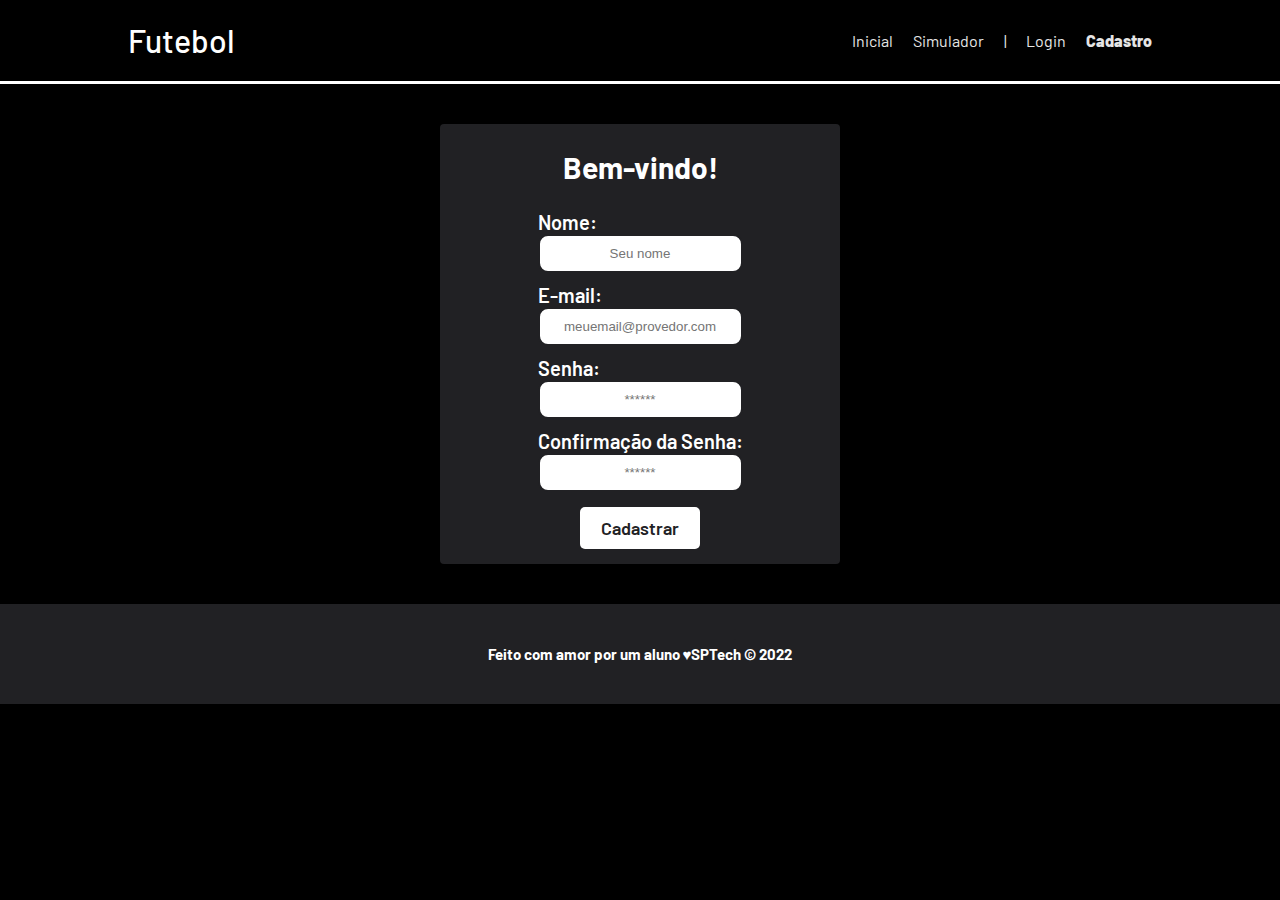
==== site/public/cadastro.html @ d89152b9 "atualização site" ====
<!DOCTYPE html>
<html lang="pt-br">

<head>
    <meta charset="UTF-8">
    <meta http-equiv="X-UA-Compatible" content="IE=edge">
    <meta name="viewport" content="width=device-width, initial-scale=1.0">

    <title>AcquaTec | Cadastro</title>


    <script src="./js/funcoes.js"></script>


    <link rel="icon" href="css/campeonato-brasileiro-de-futebol-feminino-png-favpng-qqkpMx1mufEJt6DkddYv14kvx.jpg">
    <link rel="stylesheet" href="./css/style.css">
    <link rel="preconnect" href="https://fonts.gstatic.com">
    <link
        href="https://fonts.googleapis.com/css2?family=Exo+2:ital,wght@0,100;0,200;0,300;0,400;0,500;0,600;0,700;0,800;0,900;1,100;1,200;1,300;1,400;1,500;1,600;1,700;1,800;1,900&display=swap"
        rel="stylesheet">
</head>

<body>

    <!--header inicio-->
    <div class="header">
        <div class="container">
            <h1 class="titulo">Futebol</h1>
            <ul class="navbar">
                <li>
                    <a href="./index.html">
                        Inicial
                    </a>
                </li>
                <li>
                    <a href="./simulador.html">Simulador</a>
                </li>
                <li>|</li>
                <li>
                    <a href="./login.html">Login</a>
                </li>
                <li class="agora">
                    <a href="./cadastro.html">Cadastro</a>
                </li>
            </ul>
        </div>
    </div>
    <!--header fim-->


    <div class="banner ">
        <div class="alerta_erro">
            <div class="card_erro" id="cardErro">
                <span id="mensagem_erro"></span>
            </div>
        </div>
        <div class="container tamanho-conteudo">
            <div class="card medio">
                <h2>Bem-vindo!</h2>
                <div class="formulario">

                    <!--
                         Para inserir mais um campo, copie uma das inputs abaixo.
                         Assim que inserir vá para o script abaixo.
                     -->

                    <span class="tipo_campo">Nome:</span>
                    <input id="nome_input" type="text" placeholder="Seu nome">

                    <span class="tipo_campo">E-mail:</span>
                    <input id="email_input" type="text" placeholder="meuemail@provedor.com">

                    <span class="tipo_campo">Senha:</span>
                    <input id="senha_input" type="password" placeholder="******">

                    <span class="tipo_campo">Confirmação da Senha:</span>
                    <input id="confirmacao_senha_input" type="password" placeholder="******">

                    <button class="btn" onclick="cadastrar()">Cadastrar</button>

                </div>
                <div id="div_aguardar" class="loading-div">
                    <img src="./assets/circle-loading.gif" id="loading-gif">
                </div>

                <div id="div_erros_login">

                </div>
            </div>
        </div>
    </div>

    <!--footer inicio-->
    <div class="footer">
        <div class="container">
            <h4>Feito com amor por um aluno &hearts;SPTech &copy; 2022</h4>
        </div>
    </div>
    <!--footer fim-->


</body>

</html>

<script>
    function cadastrar() {
        aguardar();

        //Recupere o valor da nova input pelo nome do id
        // Agora vá para o método fetch logo abaixo
        var nomeVar = nome_input.value;
        var emailVar = email_input.value;
        var senhaVar = senha_input.value;
        var confirmacaoSenhaVar = confirmacao_senha_input.value;

        if (nomeVar == "" || emailVar == "" || senhaVar == "" || confirmacaoSenhaVar == "") {
            cardErro.style.display = "block"
            mensagem_erro.innerHTML = "(Mensagem de erro para todos os campos em branco)";

            finalizarAguardar();
            return false;
        }
        else {
            setInterval(sumirMensagem, 5000)
        }

        // Enviando o valor da nova input
        fetch("/usuarios/cadastrar", {
            method: "POST",
            headers: {
                "Content-Type": "application/json"
            },
            body: JSON.stringify({
                // crie um atributo que recebe o valor recuperado aqui
                // Agora vá para o arquivo routes/usuario.js
                nomeServer: nomeVar,
                emailServer: emailVar,
                senhaServer: senhaVar
            })
        }).then(function (resposta) {

            console.log("resposta: ", resposta);

            if (resposta.ok) {
                cardErro.style.display = "block";

                mensagem_erro.innerHTML = "Cadastro realizado com sucesso! Redirecionando para tela de Login...";

                setTimeout(() => {
                    window.location = "login.html";
                }, "2000")
                
                limparFormulario();
                finalizarAguardar();
            } else {
                throw ("Houve um erro ao tentar realizar o cadastro!");
            }
        }).catch(function (resposta) {
            console.log(`#ERRO: ${resposta}`);
            finalizarAguardar();
        });

        return false;
    }

    function sumirMensagem() {
        cardErro.style.display = "none"
    }

</script>
---- site/public/css/style.css ----
@import url('https://fonts.googleapis.com/css2?family=Barlow:ital,wght@0,100;0,200;0,300;0,400;0,500;0,600;0,700;0,800;0,900;1,100;1,200;1,300;1,400;1,500;1,600;1,700;1,800;1,900&display=swap');

body {
  margin: 0;
  padding: 0;
  font-family: 'Barlow', "Segoe UI", Tahoma, Geneva, Verdana, sans-serif;
  background-color: black;
}

.container {
  width: 80%;
  margin: auto;
  display: flex;
}

.header {
  border-bottom: 3px solid #ffffff;
}

.header .container {
  justify-content: space-between;
}

.header a {
  text-decoration: none;
  color: #e5e5e5;
}

.agora {
  font-weight: 800;
}

.navbar {
  width: 300px;
  display: flex;
  align-items: center;
  justify-content: space-between;
  list-style: none;
  color: #e5e5e5;
}


.titulo {
  color: white;
  width: fit-content;
  font-weight: 500;
}


/* BANNER */

.banner {
  height: fit-content;
  padding: 40px 0;
  color: white;
  background-image: url("3KVADPPAUJHUDAF6VDW5GJFYVY.jpg");
  background-size: cover;
}

.banner .container {
  height: 400px;
  font-size: 36px;
  justify-content: center;
  align-items: center;
}

.tamanho-conteudo { 
  height: fit-content !important;
}

.banner p {
  width: 50%;
  margin: 0;
  padding: 0;
  width: 280px;
  font-size: 36px;
}

.banner .container span {
  font-weight: 800;
}

/* missao visao valores */

.social {
  background-color: #e5e5e5;
  display: flex;
}

.social .container{
  justify-content: center;
}

.box img {
  width: 170px;
  height: 170px;
}

.social .container .boxes {
  display: flex;
}

.social p {
  text-align: center;
}

.box {
  margin: 10px;
  display: flex;
  flex-direction: column;
  align-items: center;
}


.box {
  margin-top: 50px;
  display: flex;
  flex-direction: column;
  align-items: center;
  background-color: #212124;
  color: white;
  border-radius: 3px;
  height: 420px;
  width: 400px;
  padding: 30px;
}


/* FOOTER */

.footer {
  background-color: #212124;
  height: 100px;
  color: #fff;
  display: flex;
  font-size: 15px;
}

.footer .container {
  justify-content: center;
}


/* LOGIN */

.banner .container .card {
  background-color:#212124;
  height: fit-content;
  width: 400px;
  display: flex;
  flex-direction: column;
  color: white;
  align-items: center;
  border-radius: 4px;
}

.card {
  display: flex;
  justify-content: space-around;
}

.card h2 {
  font-size: 30px;
}

.card h4 {
  font-size: 16px;
}

.banner #div_erros_login {
  margin-top: 15px;
}

button {
  cursor: pointer;
}

/* FORMULARIO */

.alerta_erro{
  display: flex;
  justify-content: flex-end;
}

.card_erro {
  display: none;
  background-color: #fff;
  color: black;
  width: 230px;
  position: fixed;
  border-radius: 4px;
  border: #e6005a 3px solid;
  padding: 10px;
  margin-right: 10%;
}

.card_erro #mensagem_erro{
  font-weight: 500;
  font-size: 20px;
}

.formulario .tipo_campo {
  font-size: 20px;
  font-weight: 600 !important;
}

.formulario {
  display: flex;
  flex-direction: column;
}

input {
  margin-bottom: 10px;
  border: 2px solid #212124;
  padding: 10px;
  text-align: center;
  border-radius: 10px;
}

.btn {
  font-family: "Barlow", sans-serif;
  border: 0;
  border-radius: 5px;
  font-weight: 600;
  font-size: 18px;
  padding: 10px 15px;
  color: #212124;
  background-color: white;
  width: 120px;
  align-self: center;
  margin-top: 5px;
}

.loading-div {
  width: 50px;
  margin: auto;
  display: none;
}

.loading-div img {
  height: 50px;
  width: 50px;
}

/* PAGINA DOS GRÁFICOS */

.janela {
  display: flex;
  width: 100vw;
}

.header-left a {
  text-decoration: none;
  color: white;
}

.header-left {
  position: fixed;
  top: 0;
  left: 0;
  z-index: 999;
  height: 100vh;
  width: 25%;
  display: flex;
  flex-direction: column;
  justify-content: space-evenly;
  align-items: center;
  border-right: 3px solid #32b9cd;
  background-color: #212124;
  /* border: 3px solid pink; */
}

.dash-right {
  display: flex;
  width: 75%;
  height: fit-content;
  background-color: #161618;
  position: relative;
  top: 0;
  left: 25%;
}

.header-left h1 {
  color: #32b9cd;
}

.hello {
  width: 100%;
  display: flex;
  justify-content: center;
}

.hello h3 {
  color: #e3b062;
  font-weight: 300;
  font-size: 1.2rem;
}

.hello h3 span {
  font-weight: 800;
}

.btn-nav {
  width: 40%;
  color: white;
  background-color: #e6005a;
  border-radius: 5px;
  text-align: center;
  padding: 2% 5%;
}

.btn-nav-white {
  width: 40%;
  background-color: white;
  border: 3px solid #e6005a;
  border-radius: 5px;
  text-align: center;
  padding: 2% 5%;
}

.btn-nav-white h3 {
  color: #e6005a;
  padding: 0;
  margin: 0;
}

.btn-nav h3,
.btn-logout h3 {
  margin: 0;
  padding: 0;
}

.btn-logout {
  margin: 0;
  padding: 0;
  width: 20%;
  background-color: #32b9cd;
  color: white;
  border-radius: 10px;
  text-align: center;
  padding: 10px 15px;
  margin-bottom: 100px;
  cursor: pointer;
}

/* pagina extra - simulador */
.simulador {
  color: white;

}

.simulador .container {
  flex-direction: column
}
.previa {
  position:absolute;
  background: white;
}

.previa:hover {
  opacity:0;
}
.fundbox{
  background-color: transparent;
  width: 100%;
  height: 100%;
  color: #e5e5e5;
  display: none;
}
.img_simulador{
  height: 500px;
  
}
.div_jogador{
  text-align: center;
  font-size: 40px;
}
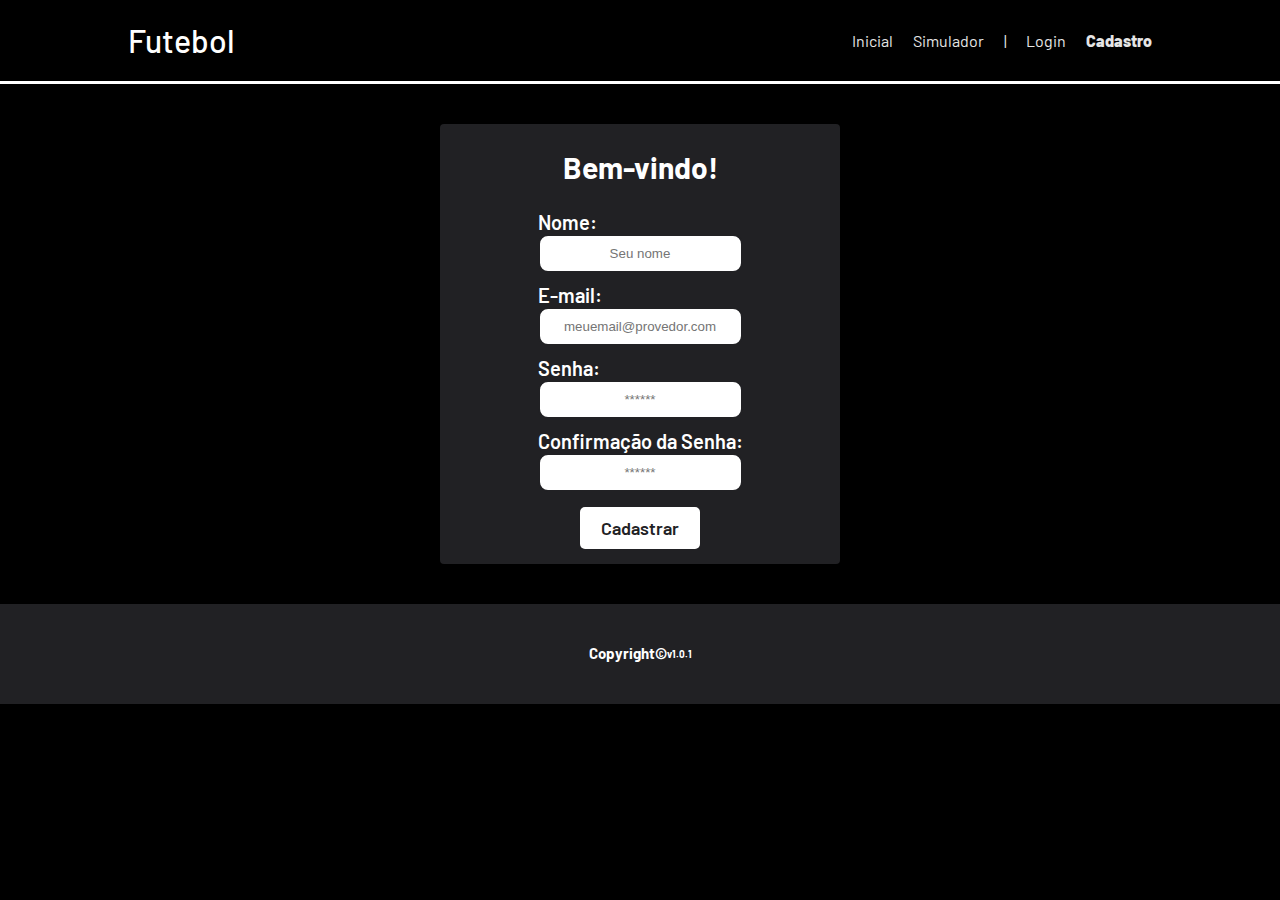
==== commit cd0d6cc4: "att" ====
--- a/site/public/cadastro.html
+++ b/site/public/cadastro.html
@@ -93,7 +93,8 @@
     <!--footer inicio-->
     <div class="footer">
         <div class="container">
-            <h4>Feito com amor por um aluno &hearts;SPTech &copy; 2022</h4>
+            <h4>Copyright©</h4>
+            <h6>v1.0.1</h6>
         </div>
     </div>
     <!--footer fim-->
--- a/site/public/css/style.css
+++ b/site/public/css/style.css
@@ -85,6 +85,10 @@
 .social {
   background-color: #e5e5e5;
   display: flex;
+}
+.titu{
+  background-color: #e5e5e5;
+  text-align: center;
 }
 
 .social .container{
@@ -265,7 +269,7 @@
   flex-direction: column;
   justify-content: space-evenly;
   align-items: center;
-  border-right: 3px solid #32b9cd;
+  border-right: 3px solid #e5e5e5;
   background-color: #212124;
   /* border: 3px solid pink; */
 }
@@ -281,7 +285,7 @@
 }
 
 .header-left h1 {
-  color: #32b9cd;
+  color: #fff;
 }
 
 .hello {
@@ -291,7 +295,7 @@
 }
 
 .hello h3 {
-  color: #e3b062;
+  color: #e5e5e5;
   font-weight: 300;
   font-size: 1.2rem;
 }
@@ -303,7 +307,7 @@
 .btn-nav {
   width: 40%;
   color: white;
-  background-color: #e6005a;
+  background-color: #161618;
   border-radius: 5px;
   text-align: center;
   padding: 2% 5%;
@@ -312,14 +316,14 @@
 .btn-nav-white {
   width: 40%;
   background-color: white;
-  border: 3px solid #e6005a;
+  border: 3px solid #212124;
   border-radius: 5px;
   text-align: center;
   padding: 2% 5%;
 }
 
 .btn-nav-white h3 {
-  color: #e6005a;
+  color: #212124;
   padding: 0;
   margin: 0;
 }
@@ -334,7 +338,7 @@
   margin: 0;
   padding: 0;
   width: 20%;
-  background-color: #32b9cd;
+  background-color: #161618;
   color: white;
   border-radius: 10px;
   text-align: center;
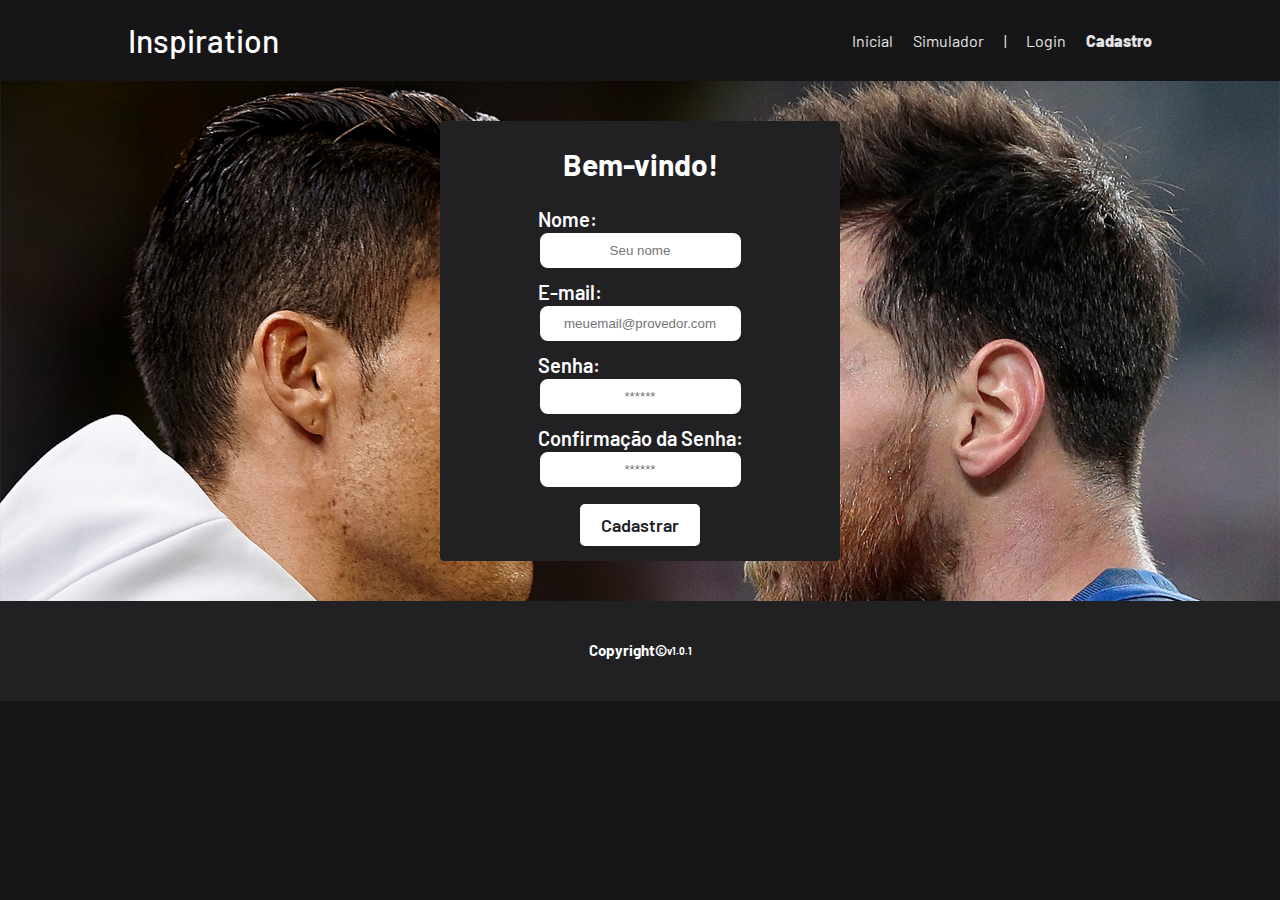
==== commit 6b59e314: "finalizado" ====
--- a/site/public/cadastro.html
+++ b/site/public/cadastro.html
@@ -6,7 +6,7 @@
     <meta http-equiv="X-UA-Compatible" content="IE=edge">
     <meta name="viewport" content="width=device-width, initial-scale=1.0">
 
-    <title>AcquaTec | Cadastro</title>
+    <title> Cadastro</title>
 
 
     <script src="./js/funcoes.js"></script>
@@ -25,7 +25,7 @@
     <!--header inicio-->
     <div class="header">
         <div class="container">
-            <h1 class="titulo">Futebol</h1>
+            <h1 class="titulo">Inspiration</h1>
             <ul class="navbar">
                 <li>
                     <a href="./index.html">
@@ -114,17 +114,26 @@
         var emailVar = email_input.value;
         var senhaVar = senha_input.value;
         var confirmacaoSenhaVar = confirmacao_senha_input.value;
+        
+       
 
         if (nomeVar == "" || emailVar == "" || senhaVar == "" || confirmacaoSenhaVar == "") {
             cardErro.style.display = "block"
             mensagem_erro.innerHTML = "(Mensagem de erro para todos os campos em branco)";
 
             finalizarAguardar();
+            setInterval(sumirMensagem, 5000);
+            return false;
+            
+        }else if(senhaVar.length  <8|| confirmacaoSenhaVar.length <8){
+            cardErro.style.display = "block"
+            mensagem_erro.innerHTML = "(Mensagem de erro senha com menos de 8 caracteres)";
+
+            finalizarAguardar();
+            setInterval(sumirMensagem, 5000)
             return false;
         }
-        else {
-            setInterval(sumirMensagem, 5000)
-        }
+        
 
         // Enviando o valor da nova input
         fetch("/usuarios/cadastrar", {
--- a/site/public/css/style.css
+++ b/site/public/css/style.css
@@ -4,7 +4,7 @@
   margin: 0;
   padding: 0;
   font-family: 'Barlow', "Segoe UI", Tahoma, Geneva, Verdana, sans-serif;
-  background-color: black;
+  background-color: #161618;
 }
 
 .container {
@@ -13,9 +13,7 @@
   display: flex;
 }
 
-.header {
-  border-bottom: 3px solid #ffffff;
-}
+
 
 .header .container {
   justify-content: space-between;
@@ -52,13 +50,13 @@
 .banner {
   height: fit-content;
   padding: 40px 0;
-  color: white;
-  background-image: url("3KVADPPAUJHUDAF6VDW5GJFYVY.jpg");
+  background-image: url("cr7Xmessi.jpg");
   background-size: cover;
+    
 }
 
 .banner .container {
-  height: 400px;
+  height: 500px;
   font-size: 36px;
   justify-content: center;
   align-items: center;
@@ -74,6 +72,7 @@
   padding: 0;
   width: 280px;
   font-size: 36px;
+  color: white; 
 }
 
 .banner .container span {
@@ -107,17 +106,36 @@
 .social p {
   text-align: center;
 }
-
-.box {
+.sobre{
+  background-color: #161618;
+  color: #e5e5e5;
+  
+}
+.sobre .container.txtSob{
+  text-align: center;
+}
+.sobre .container{
+  justify-content: center;
+}
+.redebox{
+  display: flex;
+  justify-content: center;
+}
+.Rebox {
   margin: 10px;
   display: flex;
   flex-direction: column;
   align-items: center;
+}
+.Rebox img {
+  height: 100px;
+  width: 100px;
 }
 
 
 .box {
   margin-top: 50px;
+  margin: 10px;
   display: flex;
   flex-direction: column;
   align-items: center;
@@ -127,6 +145,13 @@
   height: 420px;
   width: 400px;
   padding: 30px;
+  
+
+  
+}
+.box:hover, .box:focus{
+  animation: pulse 1s;
+  box-shadow: 0 0 0 2em rgba(#fff,0)
 }
 
 
@@ -193,7 +218,7 @@
   width: 230px;
   position: fixed;
   border-radius: 4px;
-  border: #e6005a 3px solid;
+  border: #e5e5e5 3px solid;
   padding: 10px;
   margin-right: 10%;
 }
